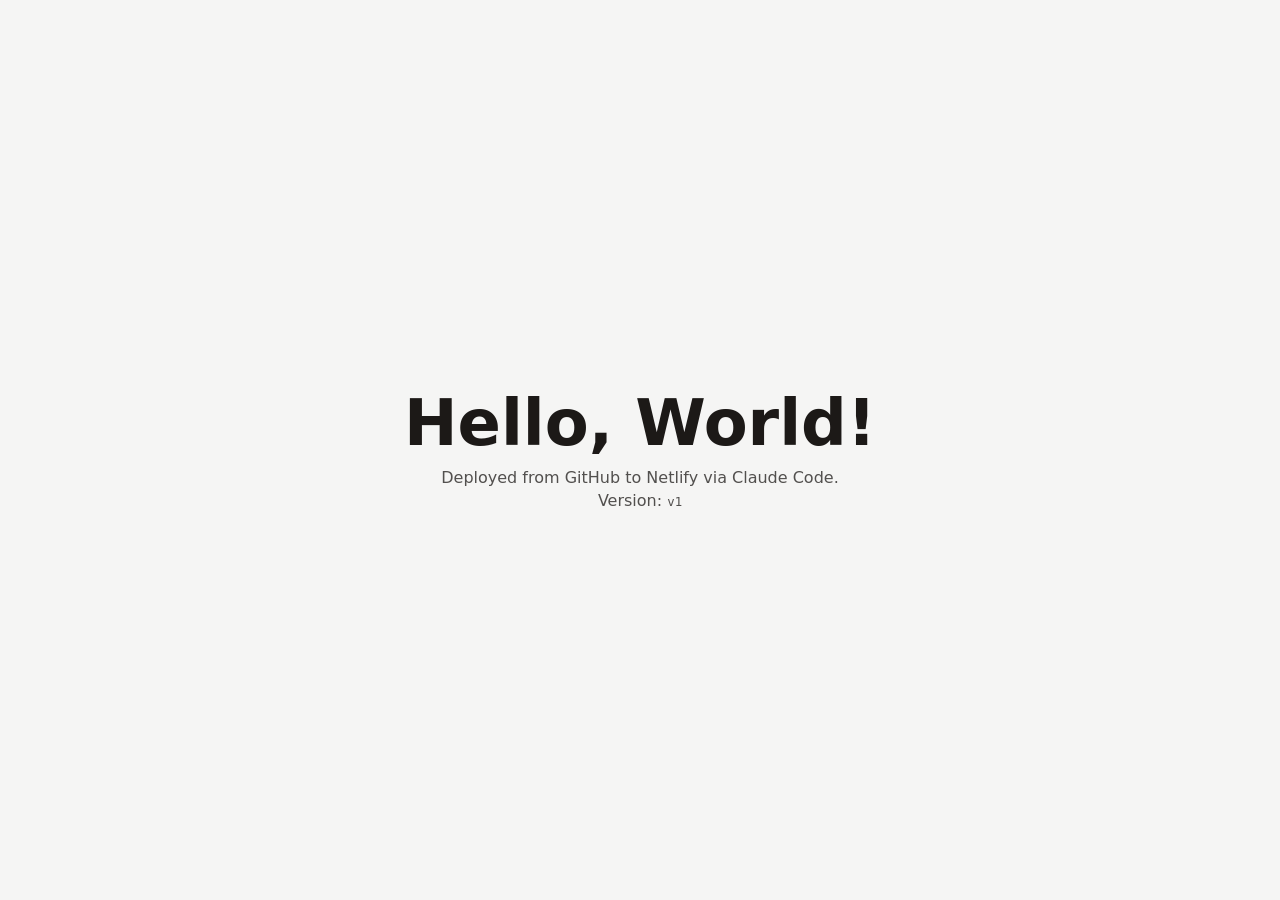
==== index.html @ 3a7f82cc "Add hello world static site with Netlify config Minimal index.html plus netlify.toml publishing the " ====
<!doctype html>
<html lang="en">
<head>
  <meta charset="utf-8">
  <meta name="viewport" content="width=device-width, initial-scale=1">
  <title>Priska — Hello World</title>
  <style>
    :root { color-scheme: light dark; }
    body {
      margin: 0;
      min-height: 100vh;
      display: grid;
      place-items: center;
      font-family: system-ui, -apple-system, "Segoe UI", Roboto, sans-serif;
      background: #f5f5f4;
      color: #1c1917;
    }
    @media (prefers-color-scheme: dark) {
      body { background: #1c1917; color: #f5f5f4; }
    }
    main { text-align: center; padding: 16px; }
    h1 { font-size: clamp(2rem, 8vw, 4rem); margin: 0 0 0.5rem; }
    p { margin: 0.25rem 0; opacity: 0.75; }
    code { font-size: 0.95em; }
  </style>
</head>
<body>
  <main>
    <h1>Hello, World!</h1>
    <p>Deployed from GitHub to Netlify via Claude Code.</p>
    <p>Version: <code>v1</code></p>
  </main>
</body>
</html>
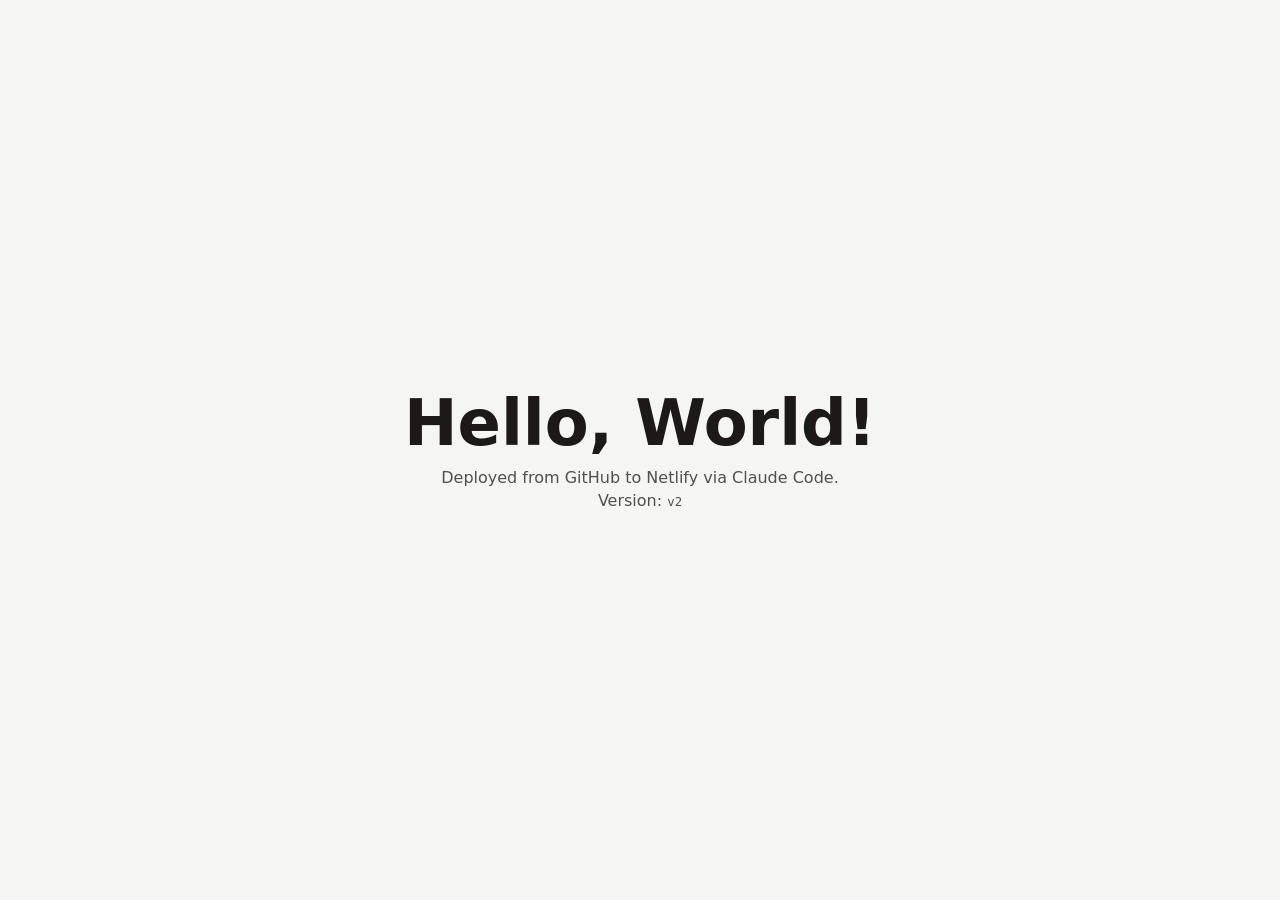
==== commit 58372ad4: "Move page styles into css/style.css; keep CSS/JS out of HTML Extract the inline <style> block to a d" ====
--- a/index.html
+++ b/index.html
@@ -4,31 +4,13 @@
   <meta charset="utf-8">
   <meta name="viewport" content="width=device-width, initial-scale=1">
   <title>Priska — Hello World</title>
-  <style>
-    :root { color-scheme: light dark; }
-    body {
-      margin: 0;
-      min-height: 100vh;
-      display: grid;
-      place-items: center;
-      font-family: system-ui, -apple-system, "Segoe UI", Roboto, sans-serif;
-      background: #f5f5f4;
-      color: #1c1917;
-    }
-    @media (prefers-color-scheme: dark) {
-      body { background: #1c1917; color: #f5f5f4; }
-    }
-    main { text-align: center; padding: 16px; }
-    h1 { font-size: clamp(2rem, 8vw, 4rem); margin: 0 0 0.5rem; }
-    p { margin: 0.25rem 0; opacity: 0.75; }
-    code { font-size: 0.95em; }
-  </style>
+  <link rel="stylesheet" href="css/style.css">
 </head>
 <body>
   <main>
     <h1>Hello, World!</h1>
     <p>Deployed from GitHub to Netlify via Claude Code.</p>
-    <p>Version: <code>v1</code></p>
+    <p>Version: <code>v2</code></p>
   </main>
 </body>
 </html>
--- a/css/style.css
+++ b/css/style.css
@@ -0,0 +1,20 @@
+:root { color-scheme: light dark; }
+
+body {
+  margin: 0;
+  min-height: 100vh;
+  display: grid;
+  place-items: center;
+  font-family: system-ui, -apple-system, "Segoe UI", Roboto, sans-serif;
+  background: #f5f5f4;
+  color: #1c1917;
+}
+
+@media (prefers-color-scheme: dark) {
+  body { background: #1c1917; color: #f5f5f4; }
+}
+
+main { text-align: center; padding: 16px; }
+h1 { font-size: clamp(2rem, 8vw, 4rem); margin: 0 0 0.5rem; }
+p { margin: 0.25rem 0; opacity: 0.75; }
+code { font-size: 0.95em; }
